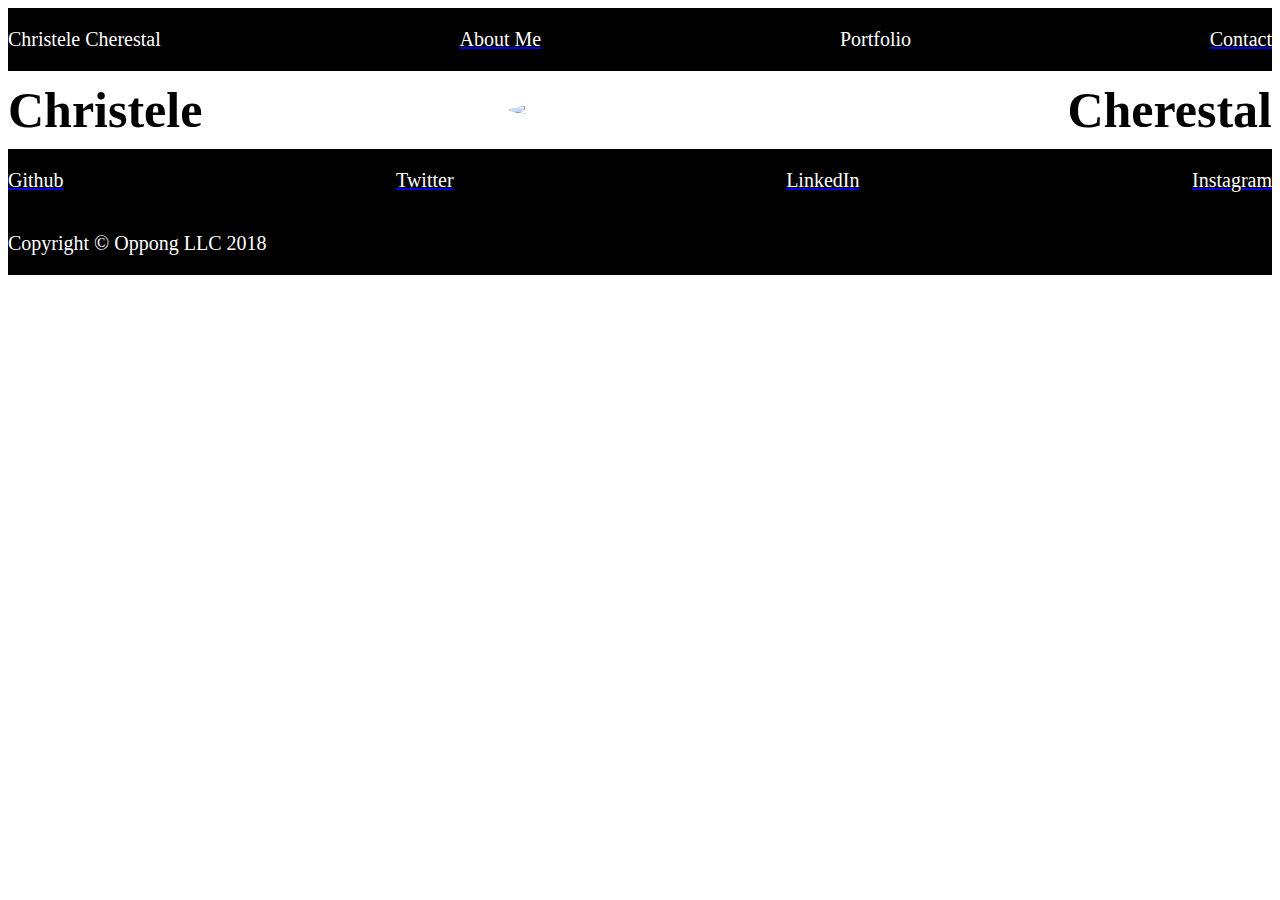
==== Portfolio.html @ 2115ad14 "christele adds contact page" ====
<!DOCTYPE html>
<html>
    <head>
        <title>Portfolio</title>
        <link rel="stylesheet" href="style.css">
        
    </head>
    <body>
        <div class="row footer">
            <p class="row">Christele Cherestal</p>
            <a href="About.html"><p class="row"> About Me</p></a>
            <p class="row">Portfolio</p>
            <a href="COntact.html"><p class="row">Contact</p></a>
     </div>
        
        <div class="row mid">
            <h1 class="mid">Christele</h1>
            <img class="headshot"src="https://lh3.googleusercontent.com/-DRt-4FW4dhI/W1K9kM3qcbI/AAAAAAAACLI/oGZc0TrGnIoMayrfLBImN9W4JBZhxxi1QCEwYBhgL/w140-h140-p/e25a89e3-ea54-49cc-9083-669562fb7c9b">
            <h1 class="mid">Cherestal</h1>
        </div>
        
        <div class="row contact">
               <a href="https://github.com/christelec"><p class="contact">Github</p></a>
               <a href="https://twitter.com/CCherestal"><p class="contact">Twitter</p></a>
               <a href="https://www.linkedin.com/feed/"><p class="contact">LinkedIn</p></a>
               <a href="https://www.instagram.com/christele.c/"><p class="contact">Instagram</p></a>
        </div>
         <div class="row footer">
            <p class="row">Copyright © Oppong LLC 2018</p>
        </div>
    </body>
</html>
---- style.css ----
.row{   

    background-color:black;
    color:white;
    font-size:20px;
}
.headshot{
    width:20%;
    border-radius: 50%;
   
}
.mid{
    background-color:white;
    color:black;
    align-items:center;
    font-size:50px;
    margin-top:5px;
    margin-bottom:5px;
}

.aboutme{
    border:1px solid black; 
    width: 1090px;
    height: 631px;
    
}

.row{
    display: flex;
    justify-content: space-between;
}

.contact{
    color: white;
}
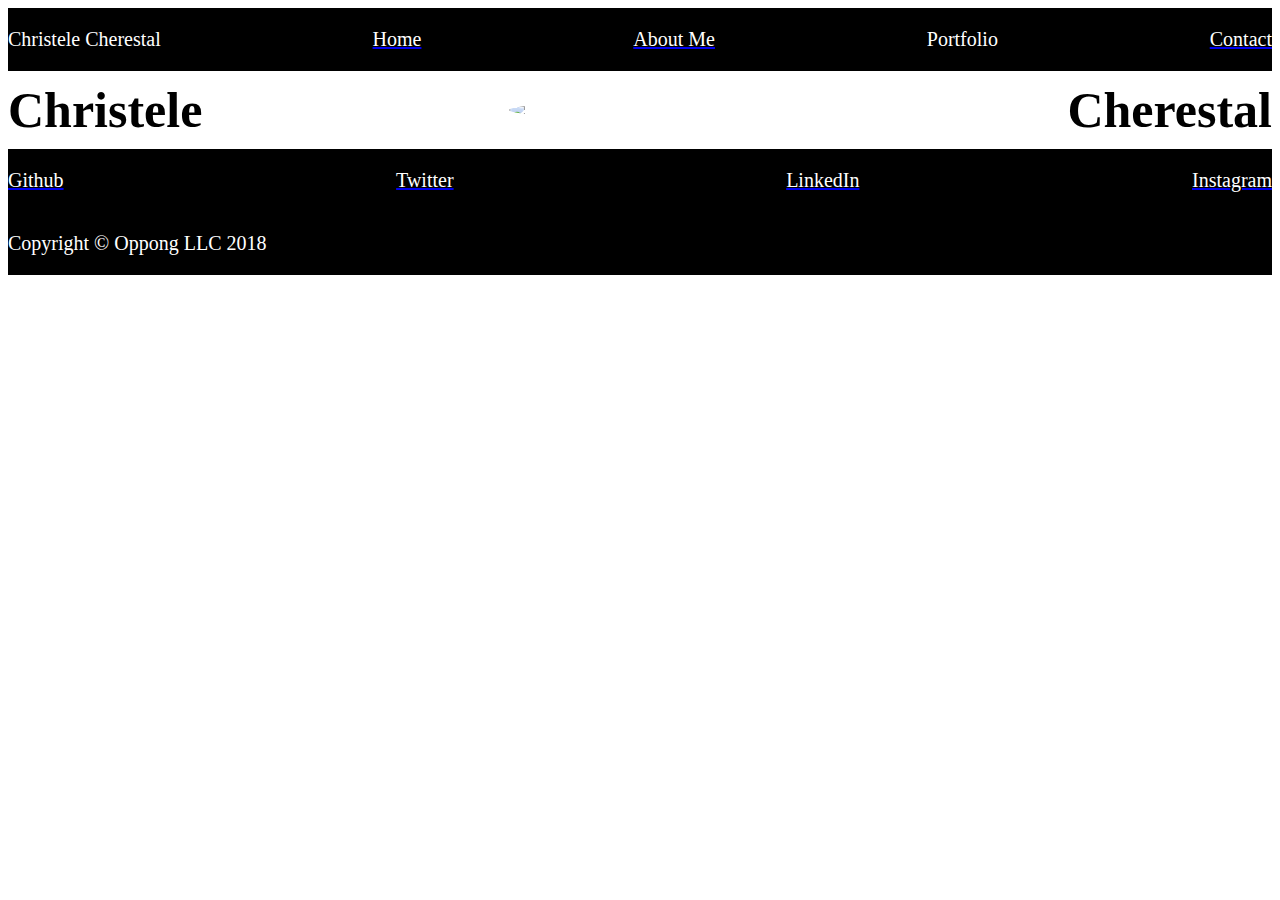
==== commit f1436440: "adds content in about page" ====
--- a/Portfolio.html
+++ b/Portfolio.html
@@ -8,9 +8,12 @@
     <body>
         <div class="row footer">
             <p class="row">Christele Cherestal</p>
-            <a href="About.html"><p class="row"> About Me</p></a>
+        <a href="index.html"><p class="row">Home</p></a>
+        <a href="About.html"><p class="row"> About Me</p></a>
             <p class="row">Portfolio</p>
-            <a href="COntact.html"><p class="row">Contact</p></a>
+        <a href="Contact.html"><p class="row">Contact</p></a>
+        
+            
      </div>
         
         <div class="row mid">
--- a/style.css
+++ b/style.css
@@ -20,7 +20,7 @@
 
 .aboutme{
     border:1px solid black; 
-    width: 1090px;
+    width: 1350px;
     height: 631px;
     
 }
